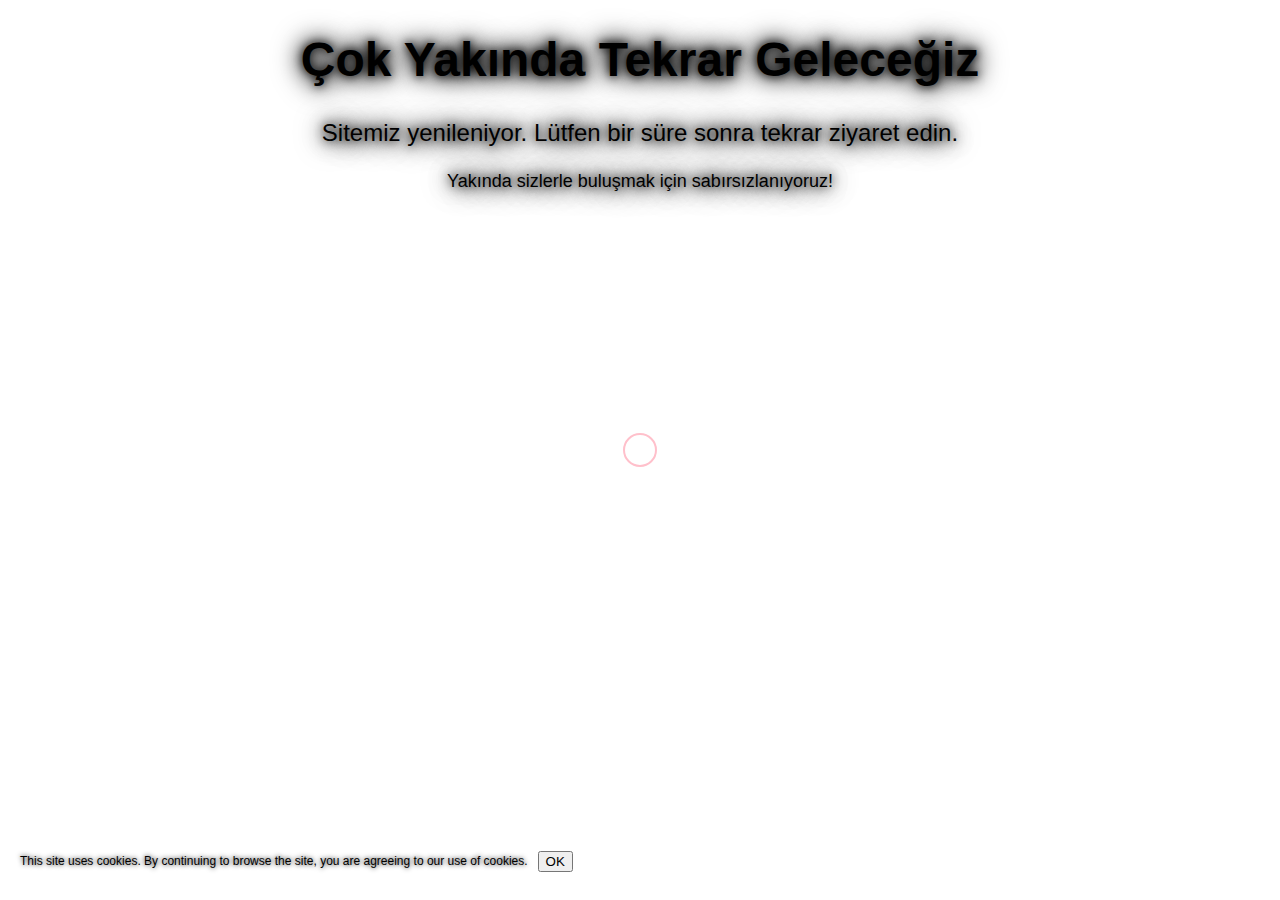
==== index.html @ 9009f961 "Create index.html" ====
<!DOCTYPE html>
<html lang="en">
<head>
  <meta charset="UTF-8">
  <meta name="viewport" content="width=device-width, initial-scale=1.0">
  <title>Çok Yakında Tekrar Geleceğiz</title>
  <style>
    body {
      font-family: Arial, sans-serif;
      background-image: url('https://wallpaperaccess.com/full/2824218.jpg');
      background-size: cover;
      margin: 0;
      padding: 0;
      display: flex;
      flex-direction: column;
      align-items: center;
      justify-content: center;
      min-height: 100vh;
      overflow: hidden;
    }

    .container {
      text-align: center;
    }

    .logo {
      color: #000;
      font-size: 48px;
      font-weight: bold;
      text-shadow: 0 0 10px #000, 0 0 20px #000, 0 0 30px #000;
    }

    .message {
      color: #000;
      font-size: 24px;
      margin-top: 20px;
      text-shadow: 0 0 10px #000, 0 0 20px #000, 0 0 30px #000;
    }

    .coming-soon {
      color: #000;
      font-size: 18px;
      margin-top: 10px;
      text-shadow: 0 0 10px #000, 0 0 20px #000, 0 0 30px #000;
    }

    .cursor {
      position: absolute;
      top: 50%;
      left: 50%;
      width: 30px;
      height: 30px;
      transform: translate(-50%, -50%);
      border-radius: 50%;
      border: 2px solid pink;
      pointer-events: none;
    }
    
    .cookies {
      position: fixed;
      bottom: 10px;
      left: 10px;
      color: #000;
      font-size: 12px;
      text-shadow: 0 0 5px #000;
      background-color: #fff;
      padding: 10px;
    }
    
    .cookies-form {
      display: flex;
      align-items: center;
    }
    
    .cookies-form button {
      margin-left: 10px;
    }
    
    footer {
      background-color: transparent;
      color: #fff;
      padding: 20px;
      text-align: center;
      font-size: 14px;
      margin-top: auto;
    }
  </style>
</head>
<body>
  <div class="container">
    <h1 class="logo">Çok Yakında Tekrar Geleceğiz</h1>
    <p class="message">Sitemiz yenileniyor. Lütfen bir süre sonra tekrar ziyaret edin.</p>
    <p class="coming-soon">Yakında sizlerle buluşmak için sabırsızlanıyoruz!</p>
  </div>

  <div class="cursor"></div>

  <div class="cookies" id="cookiesSection">
    <form class="cookies-form">
      <p>This site uses cookies. By continuing to browse the site, you are agreeing to our use of cookies.</p>
      <button type="button" onclick="hideCookiesSection()">OK</button>
    </form>
  </div>

  <footer>
    &copy; 2023 Your Website. All rights reserved.
  </footer>

  <script>
    function hideCookiesSection() {
      document.getElementById("cookiesSection").style.display = "none";
      localStorage.setItem("cookiesAccepted", "true");
    }

    if (localStorage.getItem("cookiesAccepted")) {
      document.getElementById("cookiesSection").style.display = "none";
    }

    document.addEventListener('mousemove', (e) => {
      const cursor = document.querySelector('.cursor');
      cursor.style.top = e.clientY + 'px';
      cursor.style.left = e.clientX + 'px';
    });
  </script>
</body>
</html>
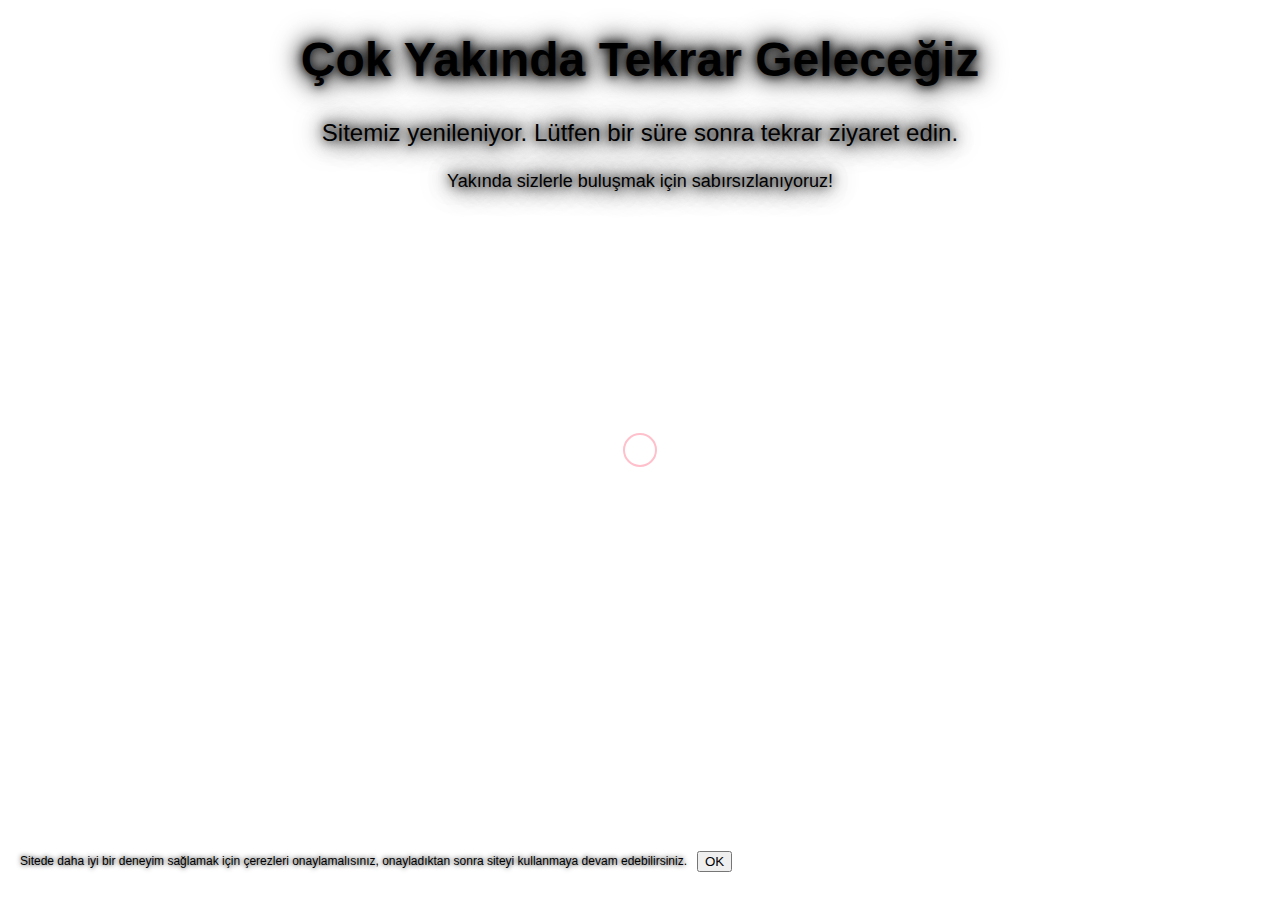
==== commit f8a48400: "Update index.html" ====
--- a/index.html
+++ b/index.html
@@ -97,13 +97,13 @@
 
   <div class="cookies" id="cookiesSection">
     <form class="cookies-form">
-      <p>This site uses cookies. By continuing to browse the site, you are agreeing to our use of cookies.</p>
+      <p>Sitede daha iyi bir deneyim sağlamak için çerezleri onaylamalısınız, onayladıktan sonra siteyi kullanmaya devam edebilirsiniz.</p>
       <button type="button" onclick="hideCookiesSection()">OK</button>
     </form>
   </div>
 
   <footer>
-    &copy; 2023 Your Website. All rights reserved.
+    &copy; 2023 Riv Organization, Tüm hakları saklıdır.
   </footer>
 
   <script>
